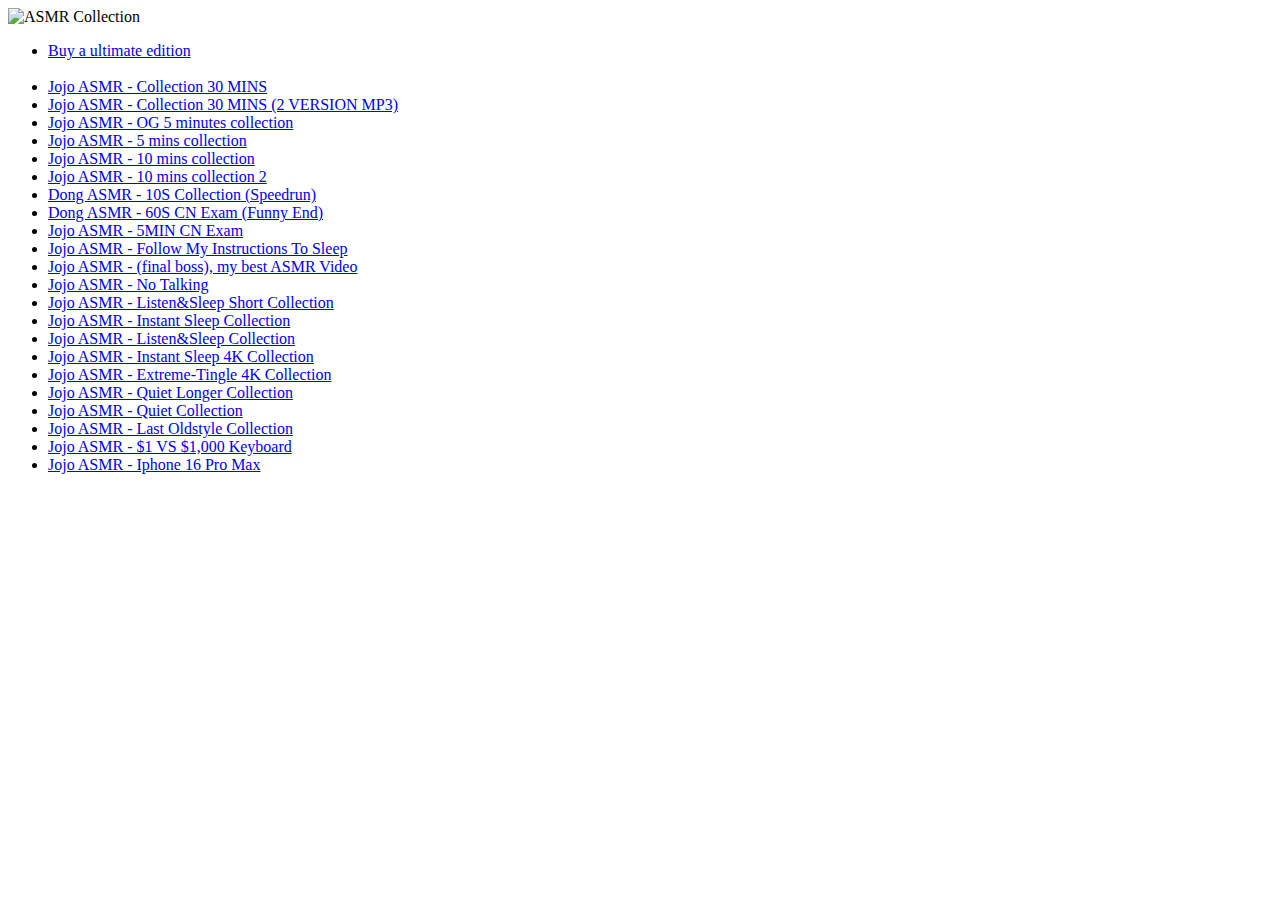
==== asmr/index.html @ 0bb059e1 "Create index.html" ====
<!DOCTYPE html>
<html lang="en">
<head>
    <!-- Discord View -->
    <meta name="theme-color" content="#680000">
    <meta property="og:title" content="ASMR Collection">
    <meta property="og:description" content="Collection of ASMRs, Relax & Sleep">
    <meta property="og:image" content="https://3d1.serv00.net/images/asmr.png">
    <meta property="og:type" content="website">
    <!-- Twitter View -->
    <meta name="twitter:title" content="ASMR Collection">
    <meta name="twitter:description" content="Collection of ASMRs, Relax & Sleep">
    <meta name="twitter:image" content="https://3d1.serv00.net/images/asmr.png">
    <!-- SEO View -->
    <meta name="author" content="REF Project">
    <meta name="description" content="ASMR Collection - Collection of ASMRs, Relax & Sleep">
    <meta name="keywords" content="ASMR, ASMR Collection, Sleep, Relax, REF Project, Jojo ASMR">
    <meta property="og:url" content="https://refproject-cba.github.io/pl/asmr/">
    <!-- Inside -->
    <meta charset="UTF-8">
    <meta name="viewport" content="width=device-width, initial-scale=1.0">
    <title>ASMR Collection (still in made)</title>
    <link rel="stylesheet" href="https://3d1.serv00.net/css/asmr.css">
</head>
<body>
    <img src="https://3d1.serv00.net/images/asmr.png" alt="ASMR Collection" draggable="false">
    <ul class="links">
        <li><a href="#">Buy a ultimate edition</a></li>
        <br>
        <li><a href="https://files.catbox.moe/8c400d.mp4">Jojo ASMR - Collection 30 MINS</a></li>
        <li><a href="https://3d1.serv00.net/videos/jojoasmr-30min.mp3">Jojo ASMR - Collection 30 MINS (2 VERSION MP3)</a></li>
        <li><a href="https://3d1.serv00.net/videos/jojoasmr-5min.mp4">Jojo ASMR - OG 5 minutes collection</a></li>
        <li><a href="https://3d1.serv00.net/videos/jojoasmr-5min2.mp4">Jojo ASMR - 5 mins collection</a></li>
        <li><a href="https://3d1.serv00.net/videos/jojoasmr-10min.mp4">Jojo ASMR - 10 mins collection</a></li>
        <li><a href="https://3d1.serv00.net/videos/jojoasmr-10minv2.mp4">Jojo ASMR - 10 mins collection 2</a></li>
        <li><a href="https://3d1.serv00.net/videos/dongasmr-10s.mp4">Dong ASMR - 10S Collection (Speedrun)</a></li>
        <li><a href="https://www.youtube.com/shorts/hL3MgMg1-r0">Dong ASMR - 60S CN Exam (Funny End)</a></li>
        <li><a href="https://www.tiktok.com/@jojoasmr/video/7308527084064869639">Jojo ASMR - 5MIN CN Exam</a></li>
        <li><a href="https://www.youtube.com/watch?v=PfSp8kDP5lg">Jojo ASMR - Follow My Instructions To Sleep</a></li>
        <li><a href="https://www.youtube.com/watch?v=ez3BbffwYeM">Jojo ASMR - (final boss), my best ASMR Video</a></li>
        <li><a href="https://www.youtube.com/watch?v=RDZjKCa_pIM">Jojo ASMR - No Talking</a></li>
        <li><a href="https://www.youtube.com/watch?v=aqhV9cyMjO0">Jojo ASMR - Listen&Sleep Short Collection</a></li>
        <li><a href="https://www.youtube.com/watch?v=V1Yub83plHs">Jojo ASMR - Instant Sleep Collection</a></li>
        <li><a href="https://www.youtube.com/watch?v=iBiXtUX597c">Jojo ASMR - Listen&Sleep Collection</a></li>
        <li><a href="https://www.youtube.com/watch?v=nSEK-AhPyhY">Jojo ASMR - Instant Sleep 4K Collection</a></li>
        <li><a href="https://www.youtube.com/watch?v=0mBxq8fuBgc">Jojo ASMR - Extreme-Tingle 4K Collection</a></li>
        <li><a href="https://www.youtube.com/watch?v=DF_qRM6QLNo">Jojo ASMR - Quiet Longer Collection</a></li>
        <li><a href="https://www.youtube.com/watch?v=3d62-n4gKO8">Jojo ASMR - Quiet Collection</a></li>
        <li><a href="https://www.youtube.com/watch?v=dLR1M8g-fjQ">Jojo ASMR - Last Oldstyle Collection</a></li>
        <li><a href="https://www.youtube.com/watch?v=RgJY6ZchawM">Jojo ASMR - $1 VS $1,000 Keyboard</a></li>
        <li><a href="https://www.youtube.com/watch?v=MNZH_FAbpaA">Jojo ASMR - Iphone 16 Pro Max</a></li>
    </ul>
</body>
</html>
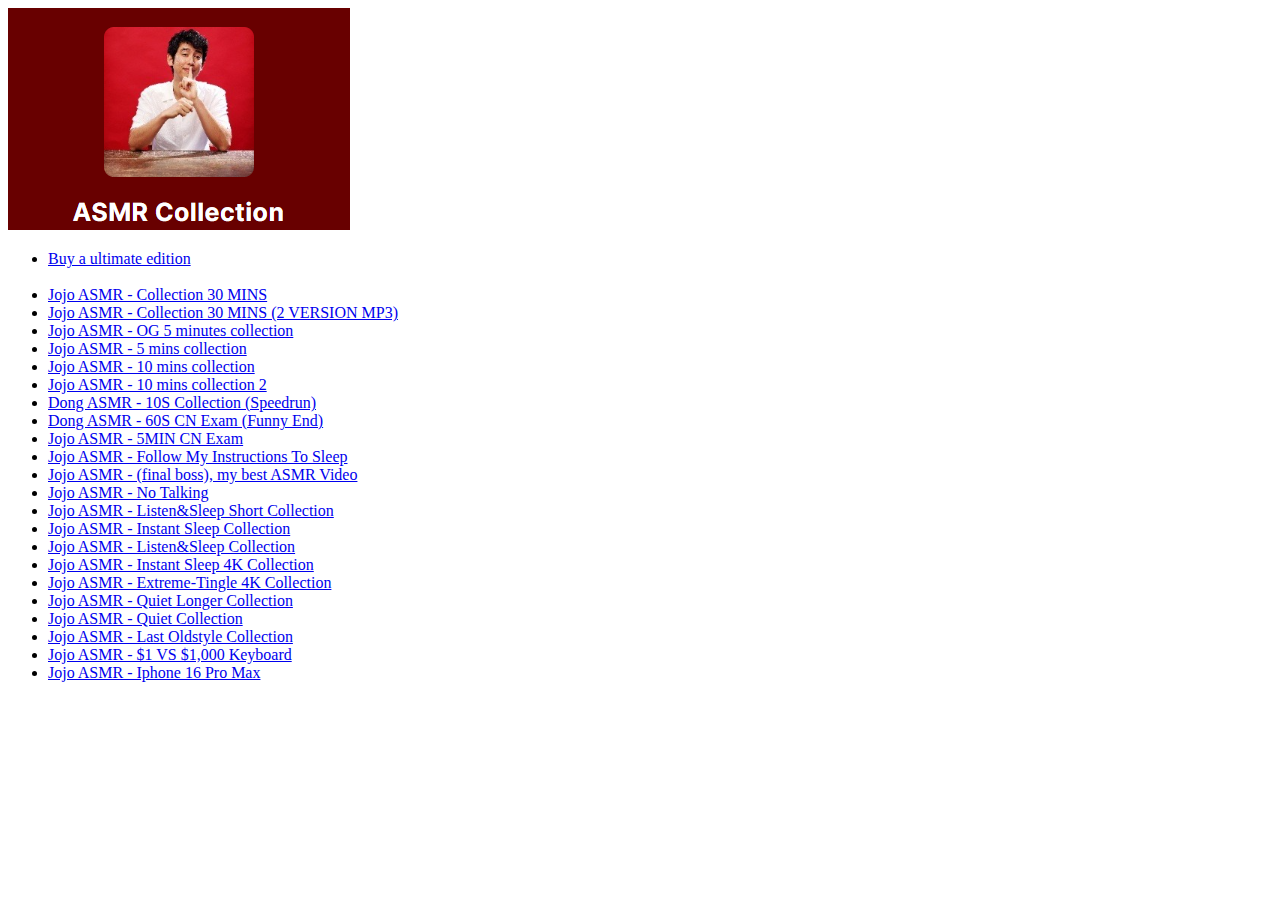
==== commit fafbac72: "Update index.html" ====
--- a/asmr/index.html
+++ b/asmr/index.html
@@ -5,12 +5,12 @@
     <meta name="theme-color" content="#680000">
     <meta property="og:title" content="ASMR Collection">
     <meta property="og:description" content="Collection of ASMRs, Relax & Sleep">
-    <meta property="og:image" content="https://3d1.serv00.net/images/asmr.png">
+    <meta property="og:image" content="asmr.png">
     <meta property="og:type" content="website">
     <!-- Twitter View -->
     <meta name="twitter:title" content="ASMR Collection">
     <meta name="twitter:description" content="Collection of ASMRs, Relax & Sleep">
-    <meta name="twitter:image" content="https://3d1.serv00.net/images/asmr.png">
+    <meta name="twitter:image" content="asmr.png">
     <!-- SEO View -->
     <meta name="author" content="REF Project">
     <meta name="description" content="ASMR Collection - Collection of ASMRs, Relax & Sleep">
@@ -20,10 +20,10 @@
     <meta charset="UTF-8">
     <meta name="viewport" content="width=device-width, initial-scale=1.0">
     <title>ASMR Collection (still in made)</title>
-    <link rel="stylesheet" href="https://3d1.serv00.net/css/asmr.css">
+    <link rel="stylesheet" href="asmr.css">
 </head>
 <body>
-    <img src="https://3d1.serv00.net/images/asmr.png" alt="ASMR Collection" draggable="false">
+    <img src="asmr.png" alt="ASMR Collection" draggable="false">
     <ul class="links">
         <li><a href="#">Buy a ultimate edition</a></li>
         <br>
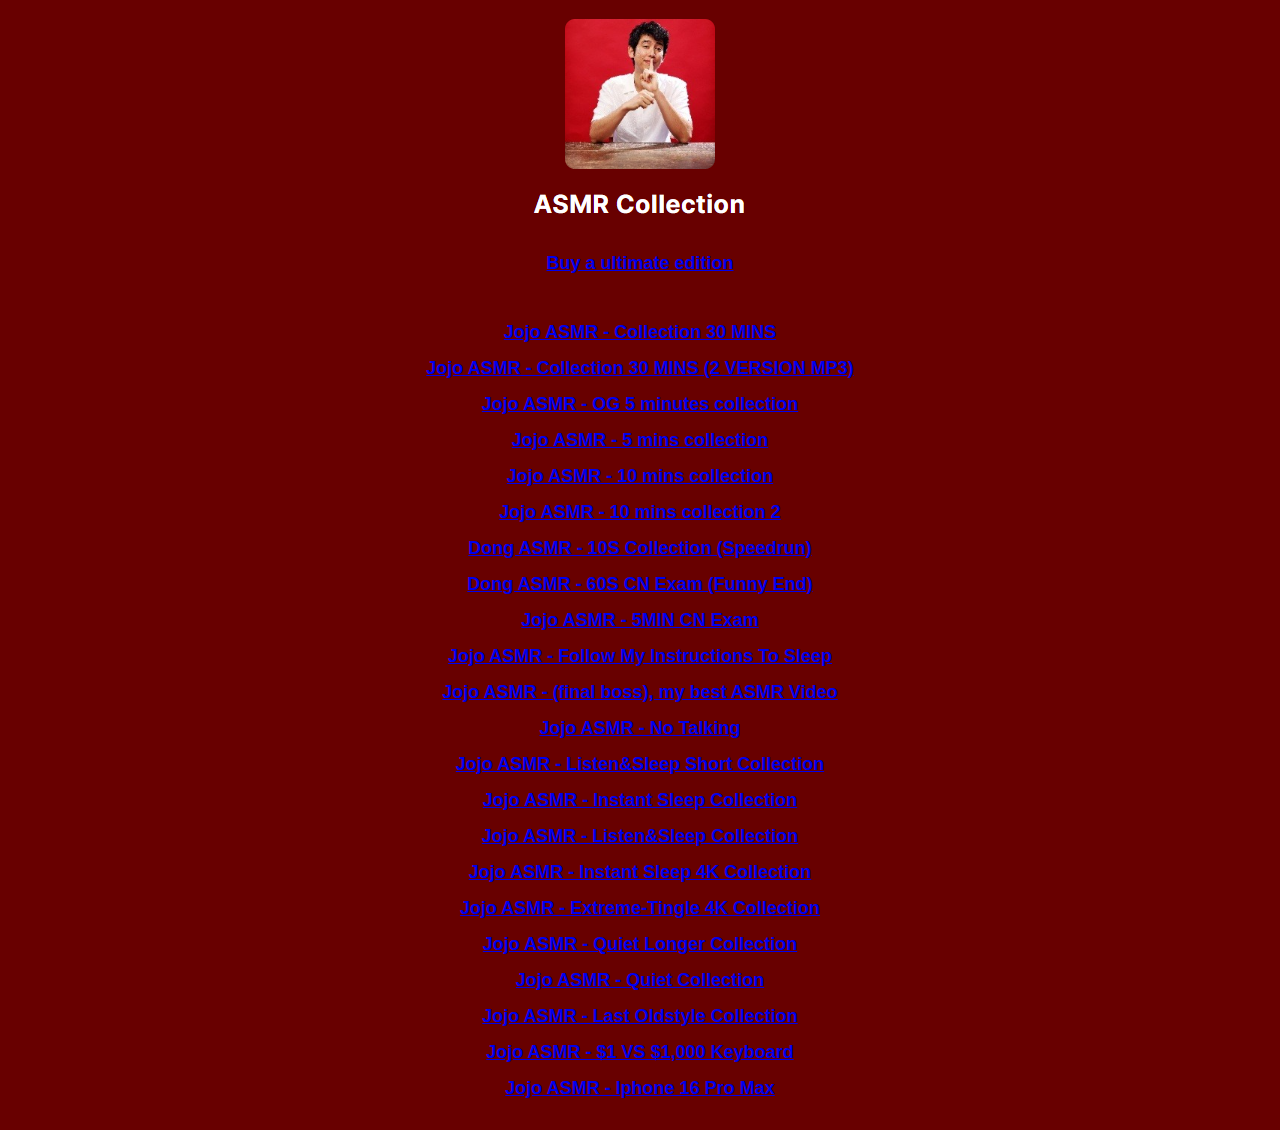
==== commit 3adf17ec: "Update index.html" ====
--- a/asmr/index.html
+++ b/asmr/index.html
@@ -5,12 +5,12 @@
     <meta name="theme-color" content="#680000">
     <meta property="og:title" content="ASMR Collection">
     <meta property="og:description" content="Collection of ASMRs, Relax & Sleep">
-    <meta property="og:image" content="asmr.png">
+    <meta property="og:image" content="https://refproject-cba.github.io/pl/asmr.png">
     <meta property="og:type" content="website">
     <!-- Twitter View -->
     <meta name="twitter:title" content="ASMR Collection">
     <meta name="twitter:description" content="Collection of ASMRs, Relax & Sleep">
-    <meta name="twitter:image" content="asmr.png">
+    <meta name="twitter:image" content="https://refproject-cba.github.io/pl/asmr.png">
     <!-- SEO View -->
     <meta name="author" content="REF Project">
     <meta name="description" content="ASMR Collection - Collection of ASMRs, Relax & Sleep">
@@ -20,7 +20,7 @@
     <meta charset="UTF-8">
     <meta name="viewport" content="width=device-width, initial-scale=1.0">
     <title>ASMR Collection (still in made)</title>
-    <link rel="stylesheet" href="asmr.css">
+    <link rel="stylesheet" href="style.css">
 </head>
 <body>
     <img src="asmr.png" alt="ASMR Collection" draggable="false">
--- a/asmr/style.css
+++ b/asmr/style.css
@@ -0,0 +1,33 @@
+body {
+  font-family: Arial, sans-serif;
+  background-color: rgb(104, 0, 0);
+  color: #fff;
+  margin: 0;
+  padding: 0;
+  display: flex;
+  flex-direction: column;
+  align-items: center;
+  justify-content: center;
+  text-align: center;
+}
+img {
+  width: auto;
+  max-width: 100%;
+  height: auto;
+}
+.links {
+  list-style: none;
+  padding: 0;
+}
+.links li {
+  margin: 15px 0;
+}
+.links a {
+  font-size: 18px;
+  font-weight: bold;
+  transition: color 0.3s ease, text-decoration 0.3s ease;
+}
+.links a:hover {
+  color: #f0f0f0;
+  text-decoration: underline;
+}
